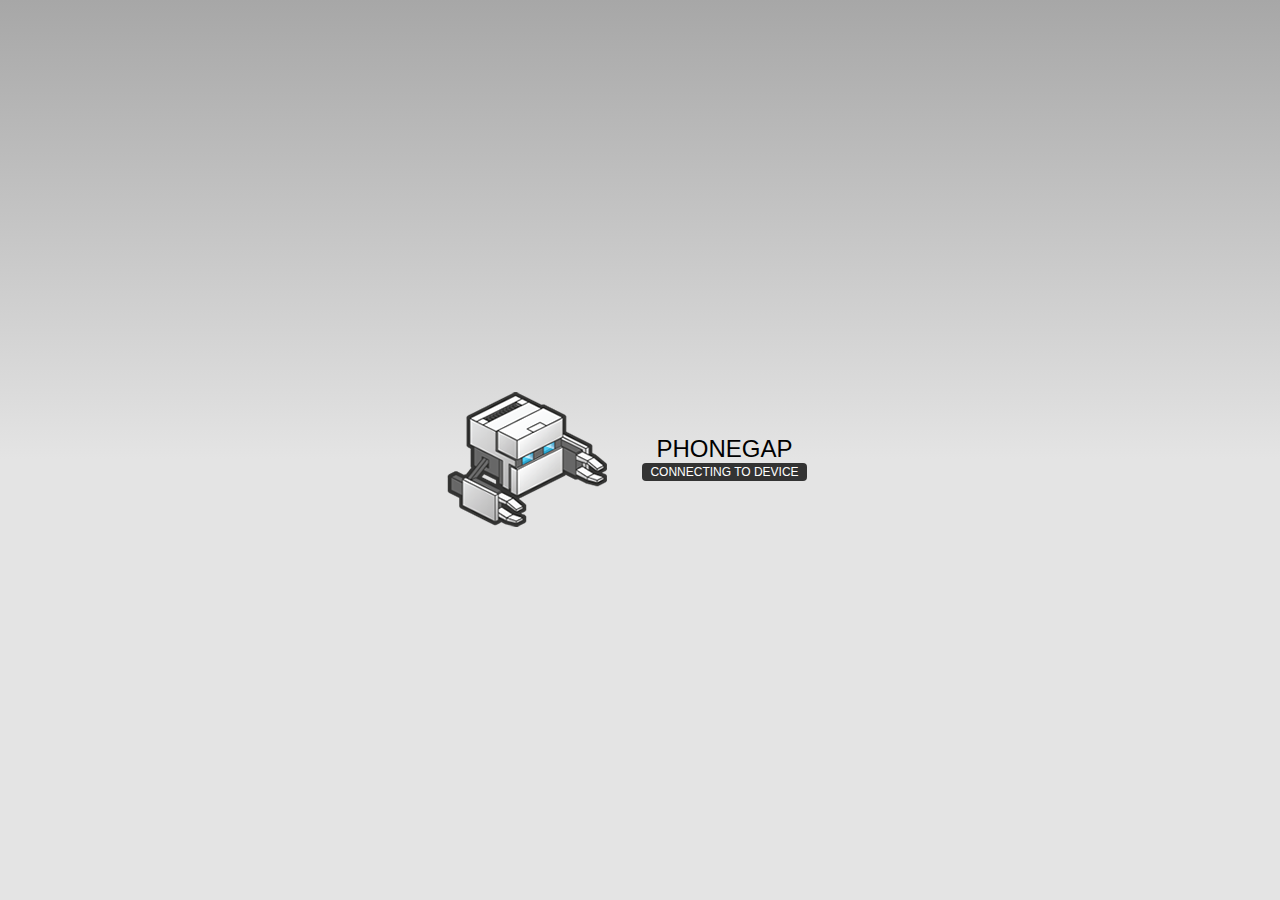
==== www/index.html @ f2bb52e8 "update" ====
<!DOCTYPE html>
<!--
    Copyright (c) 2012-2014 Adobe Systems Incorporated. All rights reserved.

    Licensed to the Apache Software Foundation (ASF) under one
    or more contributor license agreements.  See the NOTICE file
    distributed with this work for additional information
    regarding copyright ownership.  The ASF licenses this file
    to you under the Apache License, Version 2.0 (the
    "License"); you may not use this file except in compliance
    with the License.  You may obtain a copy of the License at

    http://www.apache.org/licenses/LICENSE-2.0

    Unless required by applicable law or agreed to in writing,
    software distributed under the License is distributed on an
    "AS IS" BASIS, WITHOUT WARRANTIES OR CONDITIONS OF ANY
     KIND, either express or implied.  See the License for the
    specific language governing permissions and limitations
    under the License.
-->
<html>
    <head>
        <meta charset="utf-8" />
        <meta name="format-detection" content="telephone=no" />
        <meta name="msapplication-tap-highlight" content="no" />
        <!-- WARNING: for iOS 7, remove the width=device-width and height=device-height attributes. See https://issues.apache.org/jira/browse/CB-4323 -->
        <meta name="viewport" content="user-scalable=no, initial-scale=1, maximum-scale=1, minimum-scale=1, width=device-width, height=device-height, target-densitydpi=device-dpi" />
        <link rel="stylesheet" type="text/css" href="css/index.css" />
        <title>Hello World</title>
    </head>
    <body>
        <div class="app">
            <h1>PhoneGap</h1>
            <div id="deviceready" class="blink">
                <p class="event listening">Connecting to Device</p>
                <p class="event received">Device is Ready</p>
            </div>
        </div>
        <script type="text/javascript" src="cordova.js"></script>
        <script type="text/javascript" src="js/index.js"></script>
        <script type="text/javascript">
            app.initialize();
        </script>
    </body>
</html>
---- www/css/index.css ----
/*
 * Licensed to the Apache Software Foundation (ASF) under one
 * or more contributor license agreements.  See the NOTICE file
 * distributed with this work for additional information
 * regarding copyright ownership.  The ASF licenses this file
 * to you under the Apache License, Version 2.0 (the
 * "License"); you may not use this file except in compliance
 * with the License.  You may obtain a copy of the License at
 *
 * http://www.apache.org/licenses/LICENSE-2.0
 *
 * Unless required by applicable law or agreed to in writing,
 * software distributed under the License is distributed on an
 * "AS IS" BASIS, WITHOUT WARRANTIES OR CONDITIONS OF ANY
 * KIND, either express or implied.  See the License for the
 * specific language governing permissions and limitations
 * under the License.
 */
* {
    -webkit-tap-highlight-color: rgba(0,0,0,0); /* make transparent link selection, adjust last value opacity 0 to 1.0 */
}

body {
    -webkit-touch-callout: none;                /* prevent callout to copy image, etc when tap to hold */
    -webkit-text-size-adjust: none;             /* prevent webkit from resizing text to fit */
    -webkit-user-select: none;                  /* prevent copy paste, to allow, change 'none' to 'text' */
    background-color:#E4E4E4;
    background-image:linear-gradient(top, #A7A7A7 0%, #E4E4E4 51%);
    background-image:-webkit-linear-gradient(top, #A7A7A7 0%, #E4E4E4 51%);
    background-image:-ms-linear-gradient(top, #A7A7A7 0%, #E4E4E4 51%);
    background-image:-webkit-gradient(
        linear,
        left top,
        left bottom,
        color-stop(0, #A7A7A7),
        color-stop(0.51, #E4E4E4)
    );
    background-attachment:fixed;
    font-family:'HelveticaNeue-Light', 'HelveticaNeue', Helvetica, Arial, sans-serif;
    font-size:12px;
    height:100%;
    margin:0px;
    padding:0px;
    text-transform:uppercase;
    width:100%;
}

/* Portrait layout (default) */
.app {
    background:url(../img/logo.png) no-repeat center top; /* 170px x 200px */
    position:absolute;             /* position in the center of the screen */
    left:50%;
    top:50%;
    height:50px;                   /* text area height */
    width:225px;                   /* text area width */
    text-align:center;
    padding:180px 0px 0px 0px;     /* image height is 200px (bottom 20px are overlapped with text) */
    margin:-115px 0px 0px -112px;  /* offset vertical: half of image height and text area height */
                                   /* offset horizontal: half of text area width */
}

/* Landscape layout (with min-width) */
@media screen and (min-aspect-ratio: 1/1) and (min-width:400px) {
    .app {
        background-position:left center;
        padding:75px 0px 75px 170px;  /* padding-top + padding-bottom + text area = image height */
        margin:-90px 0px 0px -198px;  /* offset vertical: half of image height */
                                      /* offset horizontal: half of image width and text area width */
    }
}

h1 {
    font-size:24px;
    font-weight:normal;
    margin:0px;
    overflow:visible;
    padding:0px;
    text-align:center;
}

.event {
    border-radius:4px;
    -webkit-border-radius:4px;
    color:#FFFFFF;
    font-size:12px;
    margin:0px 30px;
    padding:2px 0px;
}

.event.listening {
    background-color:#333333;
    display:block;
}

.event.received {
    background-color:#4B946A;
    display:none;
}

@keyframes fade {
    from { opacity: 1.0; }
    50% { opacity: 0.4; }
    to { opacity: 1.0; }
}
 
@-webkit-keyframes fade {
    from { opacity: 1.0; }
    50% { opacity: 0.4; }
    to { opacity: 1.0; }
}
 
.blink {
    animation:fade 3000ms infinite;
    -webkit-animation:fade 3000ms infinite;
}
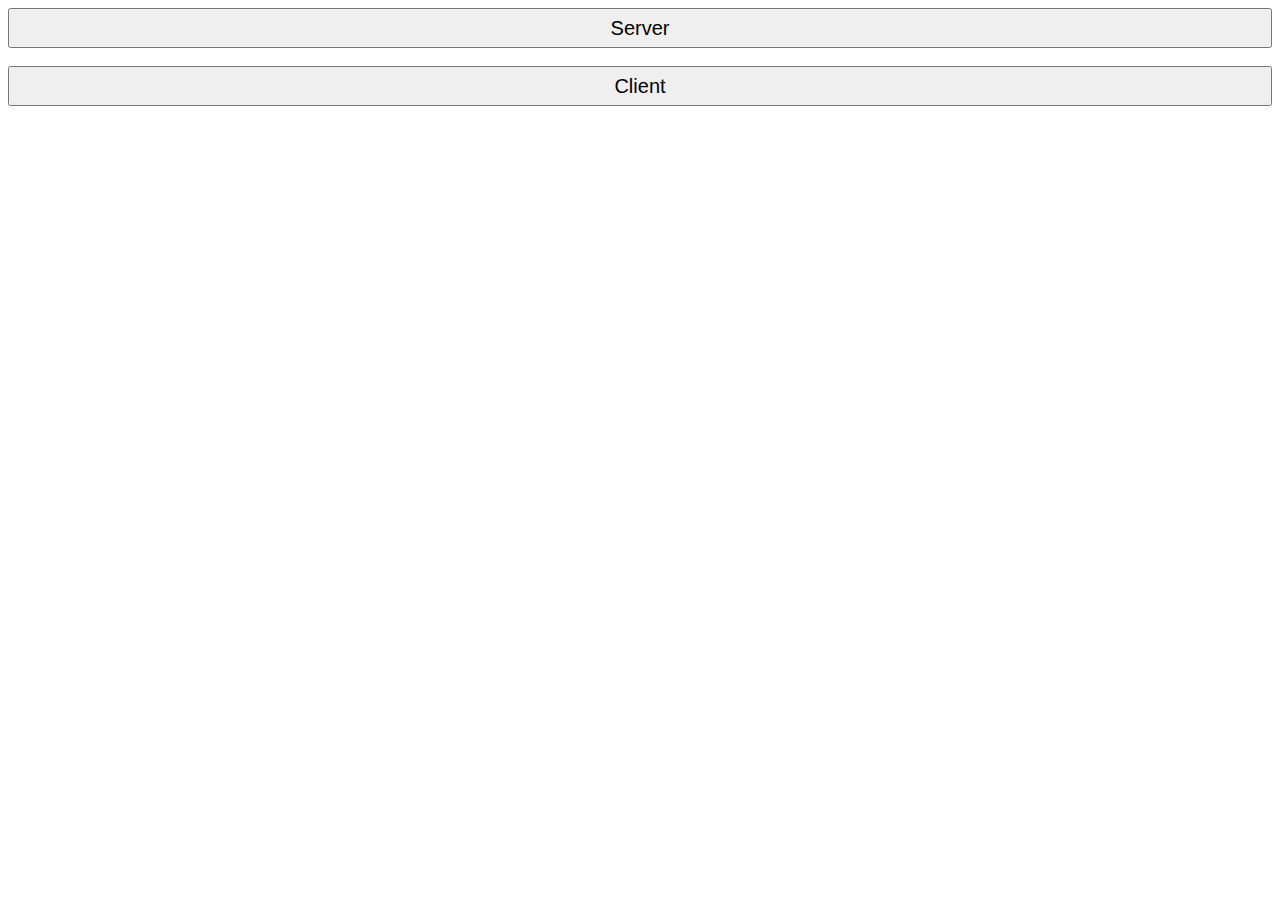
==== commit 19de96ea: "DEBUG" ====
--- a/www/index.html
+++ b/www/index.html
@@ -1,46 +1,21 @@
 <!DOCTYPE html>
-<!--
-    Copyright (c) 2012-2014 Adobe Systems Incorporated. All rights reserved.
-
-    Licensed to the Apache Software Foundation (ASF) under one
-    or more contributor license agreements.  See the NOTICE file
-    distributed with this work for additional information
-    regarding copyright ownership.  The ASF licenses this file
-    to you under the Apache License, Version 2.0 (the
-    "License"); you may not use this file except in compliance
-    with the License.  You may obtain a copy of the License at
-
-    http://www.apache.org/licenses/LICENSE-2.0
-
-    Unless required by applicable law or agreed to in writing,
-    software distributed under the License is distributed on an
-    "AS IS" BASIS, WITHOUT WARRANTIES OR CONDITIONS OF ANY
-     KIND, either express or implied.  See the License for the
-    specific language governing permissions and limitations
-    under the License.
--->
 <html>
     <head>
-        <meta charset="utf-8" />
-        <meta name="format-detection" content="telephone=no" />
-        <meta name="msapplication-tap-highlight" content="no" />
-        <!-- WARNING: for iOS 7, remove the width=device-width and height=device-height attributes. See https://issues.apache.org/jira/browse/CB-4323 -->
-        <meta name="viewport" content="user-scalable=no, initial-scale=1, maximum-scale=1, minimum-scale=1, width=device-width, height=device-height, target-densitydpi=device-dpi" />
-        <link rel="stylesheet" type="text/css" href="css/index.css" />
-        <title>Hello World</title>
+        <meta charset="utf-8">
+        <meta name="viewport" content="initial-scale=1, maximum-scale=1, user-scalable=no, width=device-width">
+        <title>Communicator</title>
+		<style>
+			input {
+				height: 40px;
+				font-size: 20px;
+				width: 100%;
+			}
+		</style>
     </head>
     <body>
-        <div class="app">
-            <h1>PhoneGap</h1>
-            <div id="deviceready" class="blink">
-                <p class="event listening">Connecting to Device</p>
-                <p class="event received">Device is Ready</p>
-            </div>
-        </div>
+		<form action="server.html"><input type="submit" value="Server"></form>
+		<br />
+		<form action="client.html"><input type="submit" value="Client"></form>
         <script type="text/javascript" src="cordova.js"></script>
-        <script type="text/javascript" src="js/index.js"></script>
-        <script type="text/javascript">
-            app.initialize();
-        </script>
     </body>
 </html>
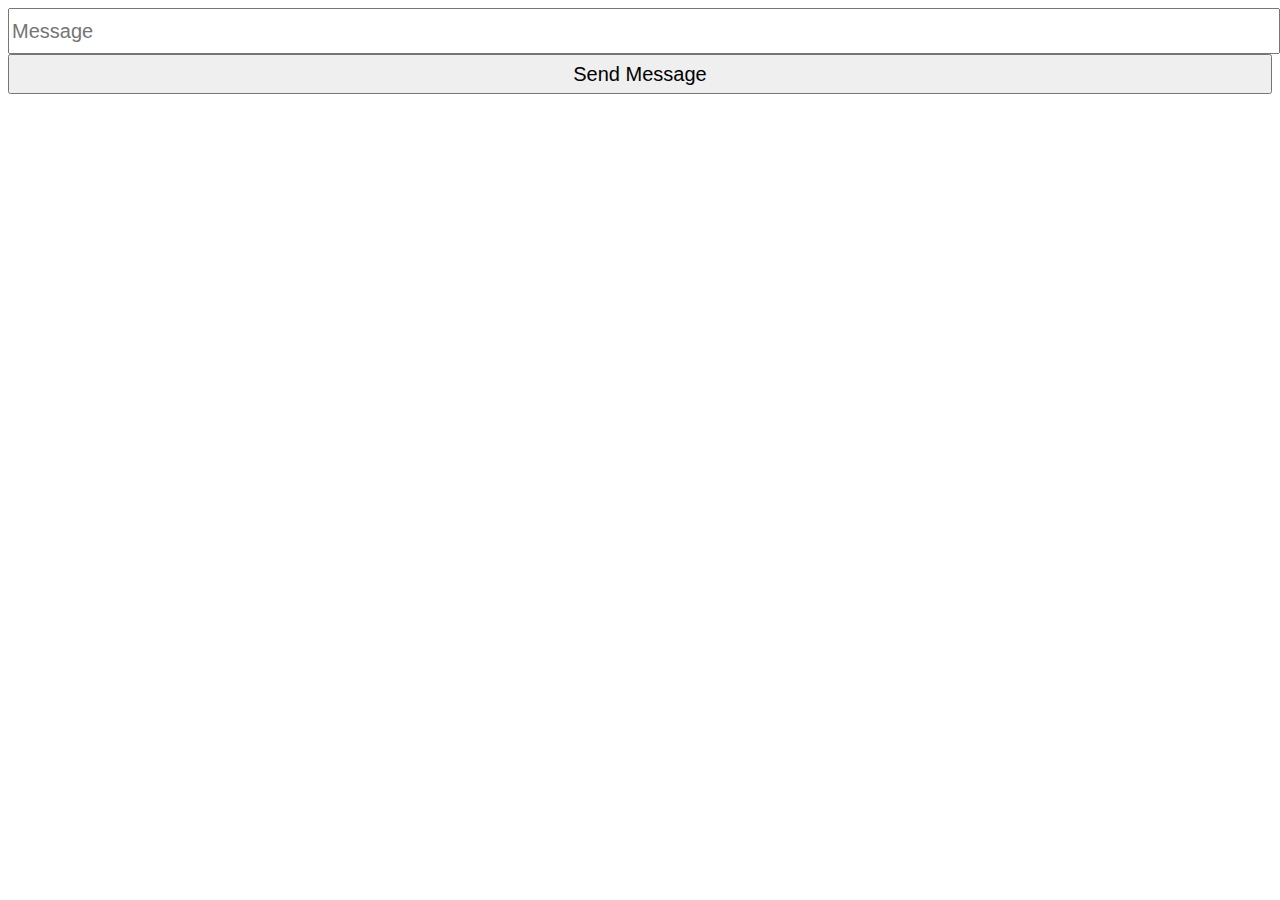
==== commit 8312b823: "debug" ====
--- a/www/index.html
+++ b/www/index.html
@@ -3,7 +3,7 @@
     <head>
         <meta charset="utf-8">
         <meta name="viewport" content="initial-scale=1, maximum-scale=1, user-scalable=no, width=device-width">
-        <title>Communicator</title>
+        <title>cDebug</title>
 		<style>
 			input {
 				height: 40px;
@@ -13,9 +13,24 @@
 		</style>
     </head>
     <body>
-		<form action="server.html"><input type="submit" value="Server"></form>
-		<br />
-		<form action="client.html"><input type="submit" value="Client"></form>
+
+		<form id="sendForm" onsubmit="return sSend();">
+			<input type="text" id="msg" placeholder="Message" />
+			<br />
+			<input type="submit" value="Send Message" />
+		</form>
+		
         <script type="text/javascript" src="cordova.js"></script>
+		<script>
+			function onDeviceReady() {
+
+				alert('onDeviceReady!');
+				networkinterface.getWiFiIPAddress(function (ip) { localIP = ip; }, function(err) { localIP = err; });
+				alert(localIP);
+				
+			}
+			
+			document.addEventListener("deviceready", onDeviceReady, false);
+		</script>
     </body>
 </html>
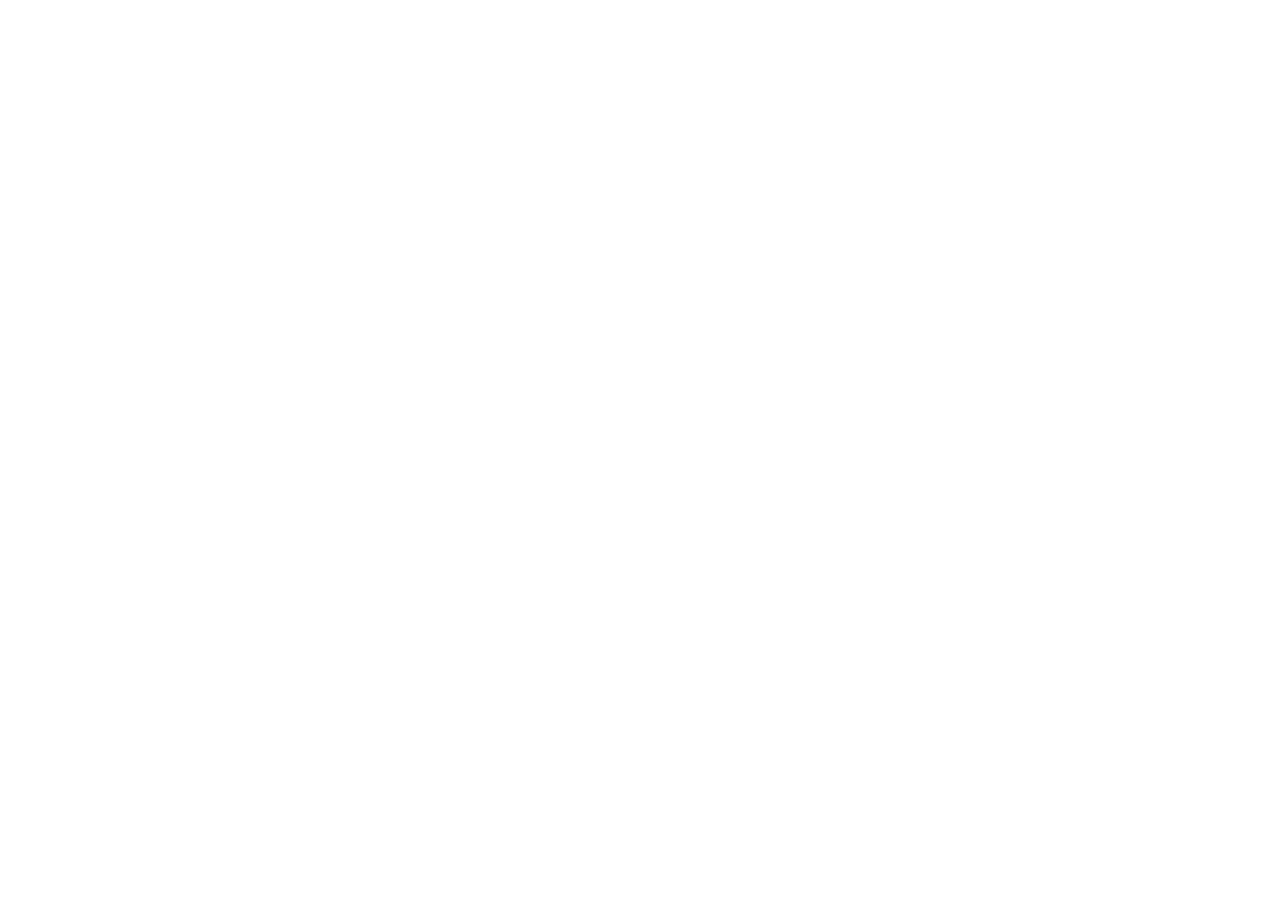
==== commit 797d2d04: "debug" ====
--- a/www/index.html
+++ b/www/index.html
@@ -13,20 +13,12 @@
 		</style>
     </head>
     <body>
-
-		<form id="sendForm" onsubmit="return sSend();">
-			<input type="text" id="msg" placeholder="Message" />
-			<br />
-			<input type="submit" value="Send Message" />
-		</form>
-		
         <script type="text/javascript" src="cordova.js"></script>
 		<script>
 			function onDeviceReady() {
 
 				alert('onDeviceReady!');
-				networkinterface.getWiFiIPAddress(function (ip) { localIP = ip; }, function(err) { localIP = err; });
-				alert(localIP);
+				networkinterface.getWiFiIPAddress(function (myIP) { alert(myIP); });
 				
 			}
 			
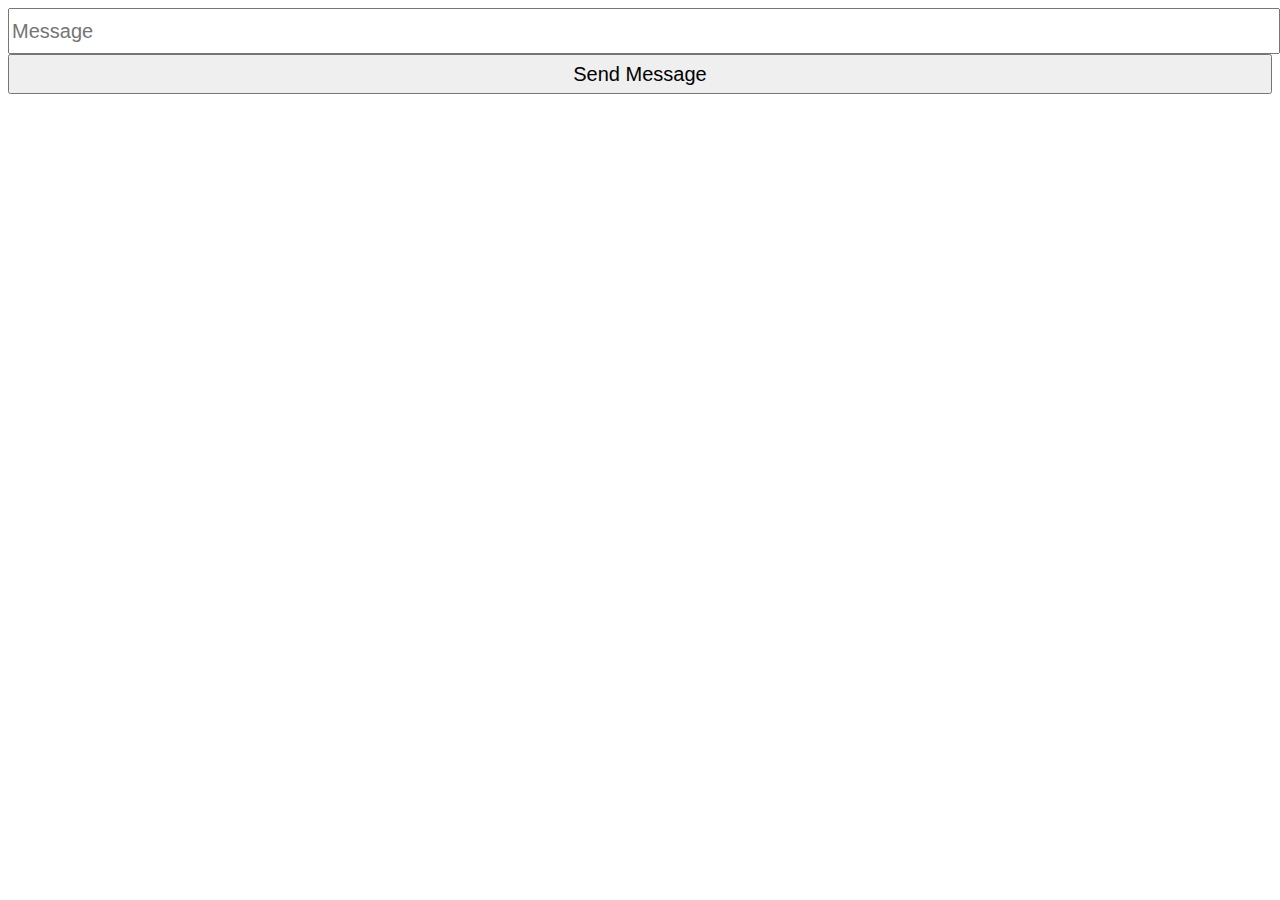
==== commit ee605c53: "debug" ====
--- a/www/index.html
+++ b/www/index.html
@@ -13,12 +13,61 @@
 		</style>
     </head>
     <body>
+
+		<form id="sendForm" onsubmit="return sSend();">
+			<input type="text" id="msg" placeholder="Message" />
+			<br />
+			<input type="submit" value="Send Message" />
+		</form>
+		
         <script type="text/javascript" src="cordova.js"></script>
 		<script>
+			function sSend(){
+				arrayUUID.forEach(function(element) {
+					wsserver.send({'uuid': element}, document.getElementById('msg').value);
+				});
+				return false;
+			}
+			
 			function onDeviceReady() {
 
 				alert('onDeviceReady!');
-				networkinterface.getWiFiIPAddress(function (myIP) { alert(myIP); });
+				networkinterface.getWiFiIPAddress(function (ip) { localIP = ip; }, function(err) { localIP = err; });
+				alert(localIP);
+				
+				arrayUUID = [];
+
+				wsserver = cordova.plugins.wsserver;
+				wsserver.start(0, {
+					// WebSocket Server handlers
+					'onFailure' :  function(addr, port, reason) {
+						alert("Stopped listening on " + localIP + ":" + port + ". Reason: " + reason);
+					},
+					// WebSocket Connection handlers
+					'onOpen' : function(conn) {
+						/* conn: {
+						 'uuid' : '8e176b14-a1af-70a7-3e3d-8b341977a16e',
+						 'remoteAddr' : '192.168.1.10',
+						 'acceptedProtocol' : 'my-protocol-v1',
+						 'httpFields' : {...},
+						 'resource' : '/?param1=value1&param2=value2'
+						 } */
+						alert("A user connected from " + conn.remoteAddr);
+						arrayUUID.push(conn.uuid);
+					},
+					'onMessage' : function(conn, msg) {
+						alert(conn.remoteAddr + ': ' + msg);
+					},
+					'onClose' : function(conn, code, reason, wasClean) {
+						alert("A user disconnected from " + conn.remoteAddr);
+						arrayUUID = arrayUUID.filter(a => a !== conn.uuid);
+					},
+				}, function onStart(addr, port) {
+					alert("Listening on " + localIP + ":" + port);
+					
+				}, function onDidNotStart(reason) {
+					alert("Did not start. Reason: " + reason);
+				});
 				
 			}
 			
